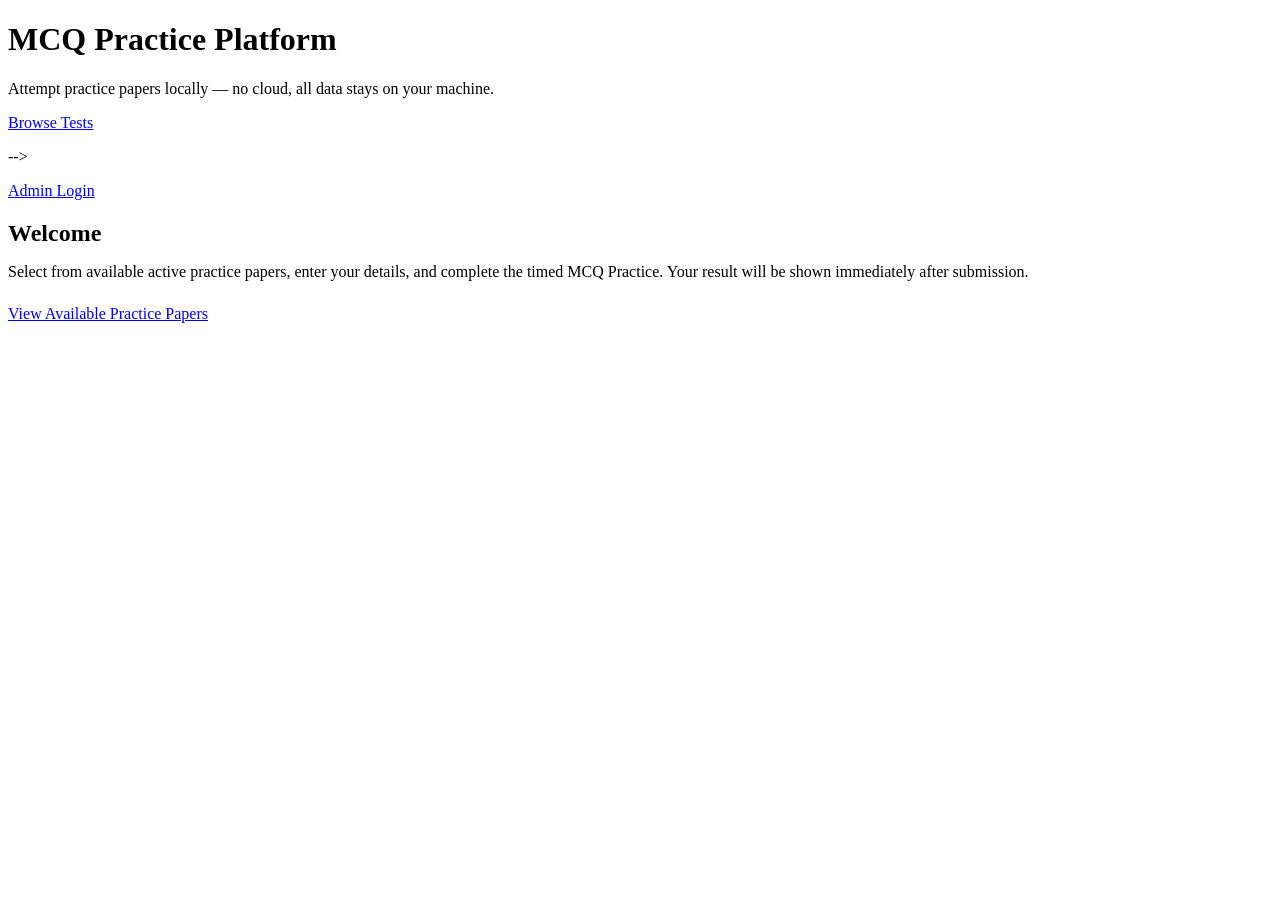
==== public/index.html @ 59b525f4 "first commit" ====
<!DOCTYPE html>
<html lang="en">
<head>
  <meta charset="UTF-8">
  <meta name="viewport" content="width=device-width, initial-scale=1.0">
  <title>MCQ Test Platform</title>
  <link rel="stylesheet" href="/css/style.css">
</head>
<body>
  <header class="site-header">
    <div class="container">
      <h1>MCQ Practice Platform</h1>
      <p>Attempt practice papers locally — no cloud, all data stays on your machine.</p>
      <nav class="nav-links">
        <a href="/tests.html">Browse Tests </a>
        <p> --> </p>
        <a href="/admin/login.html">Admin Login</a>
      </nav>
    </div>
  </header>
  <main class="container">
    <h2 style="margin-bottom:1rem;">Welcome</h2>
    <p style="color:var(--muted);margin-bottom:1.5rem;">
      Select from available active practice papers, enter your details, and complete the timed MCQ Practice.
      Your result will be shown immediately after submission.
    </p>
    <a href="/tests.html" class="btn btn-primary">View Available Practice Papers</a>
  </main>
</body>
</html>
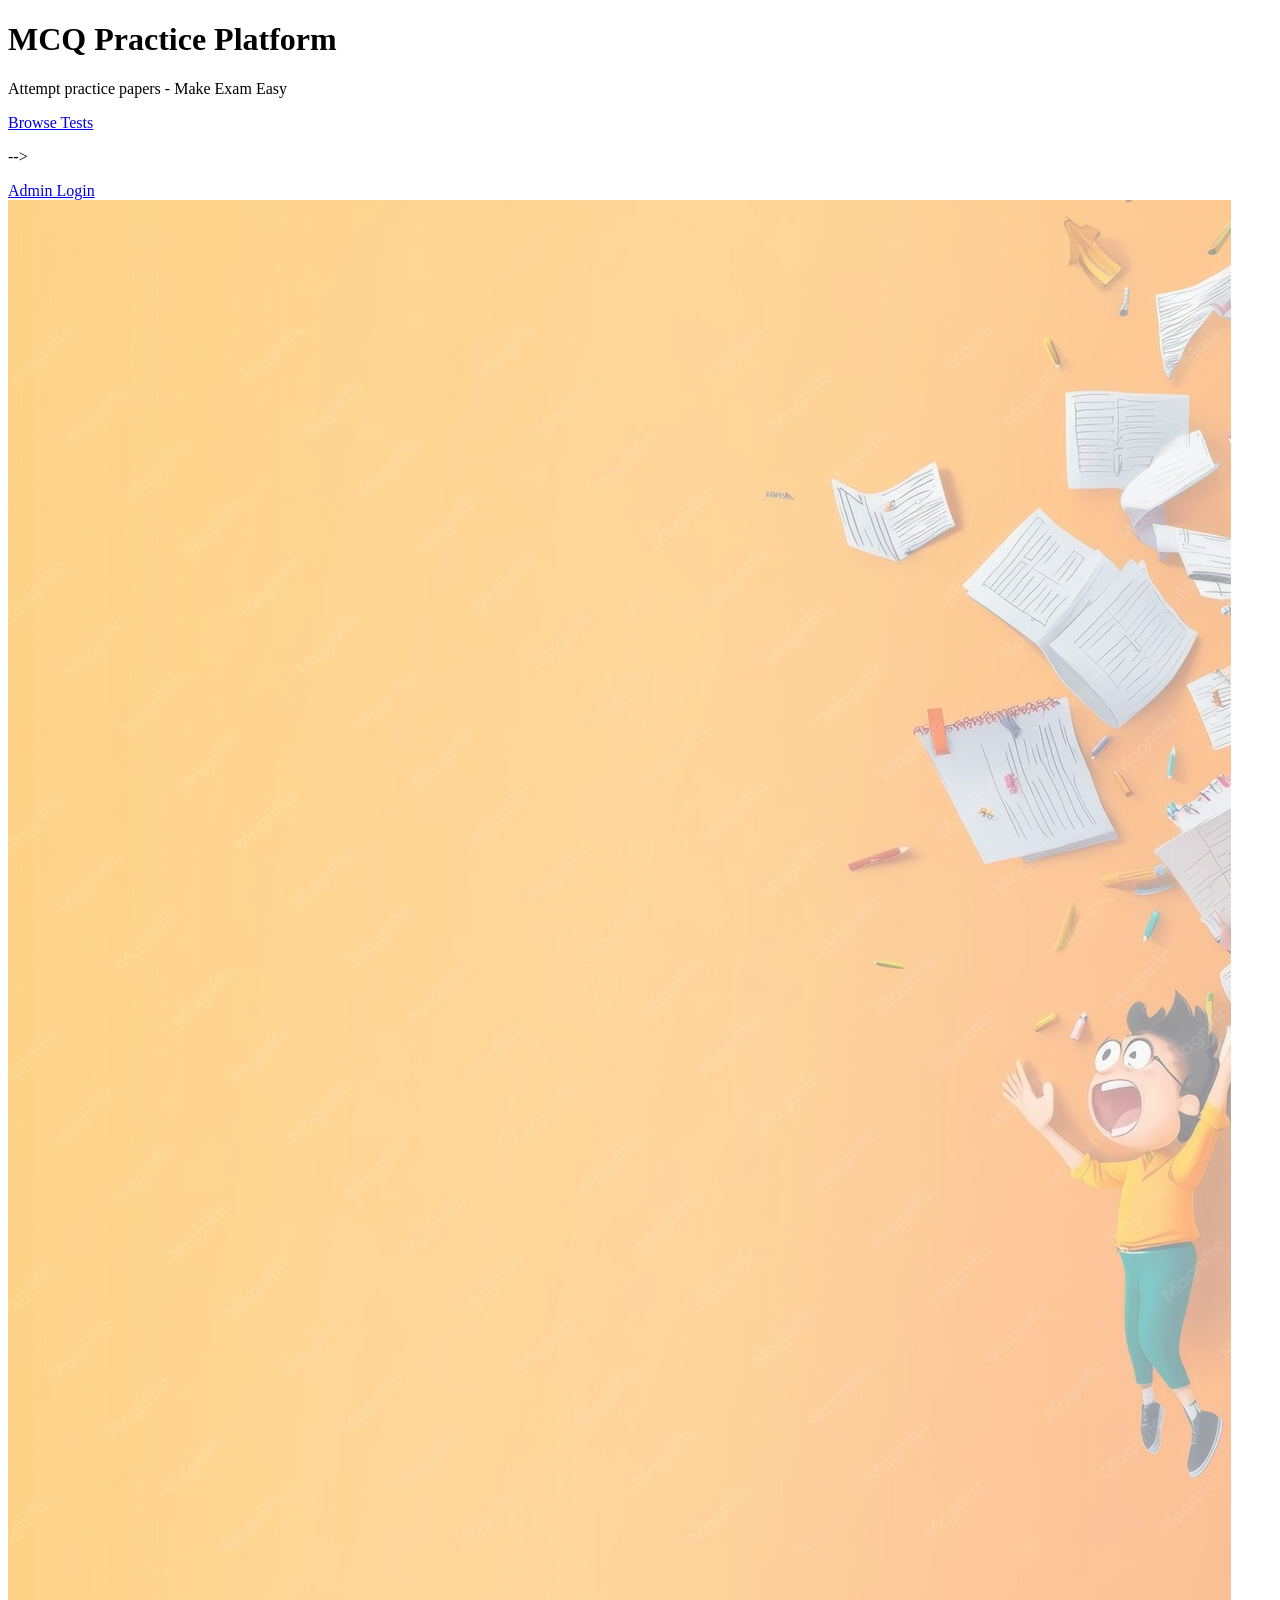
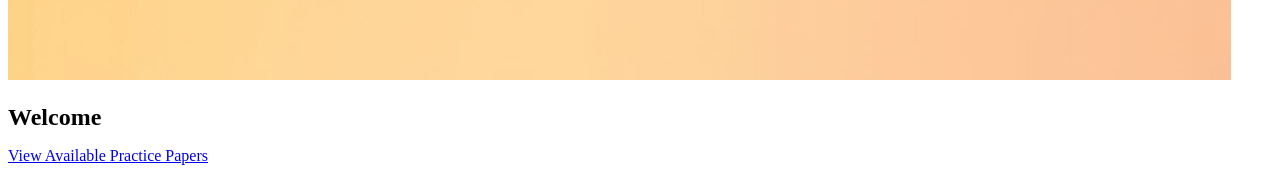
==== commit ac8af81f: "Refactor code structure for improved readability and maintainability" ====
--- a/public/index.html
+++ b/public/index.html
@@ -10,20 +10,19 @@
   <header class="site-header">
     <div class="container">
       <h1>MCQ Practice Platform</h1>
-      <p>Attempt practice papers locally — no cloud, all data stays on your machine.</p>
-      <nav class="nav-links">
-        <a href="/tests.html">Browse Tests </a>
-        <p> --> </p>
-        <a href="/admin/login.html">Admin Login</a>
-      </nav>
-    </div>
+      <p>Attempt practice papers - Make Exam Easy</p>
+    </div>     
   </header>
+  <div class="navbar">
+    <nav class="nav-links">
+      <a href="/tests.html">Browse Tests </a>
+      <p style="color:var(--muted);"> --> </p>
+      <a href="/admin/login.html">Admin Login</a>
+    </nav>
+  </div>
   <main class="container">
+    <img style="position:relative;background-position: center;background-size: cover ; opacity: 0.5;" src="/public/panicking-cartoon-character-with-looming-deadlines-orange-background_1077802-432357.jpg">
     <h2 style="margin-bottom:1rem;">Welcome</h2>
-    <p style="color:var(--muted);margin-bottom:1.5rem;">
-      Select from available active practice papers, enter your details, and complete the timed MCQ Practice.
-      Your result will be shown immediately after submission.
-    </p>
     <a href="/tests.html" class="btn btn-primary">View Available Practice Papers</a>
   </main>
 </body>
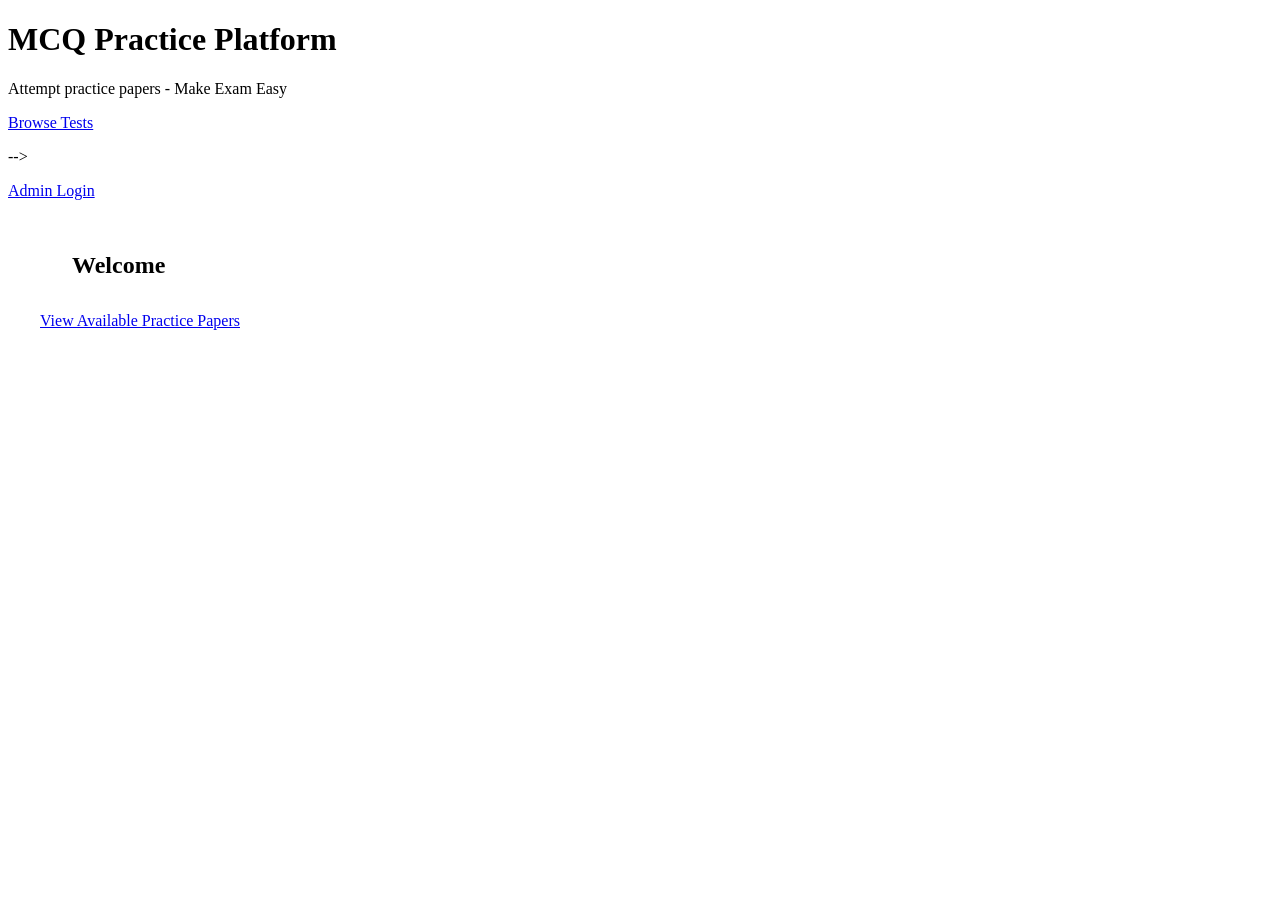
==== commit e35d4af6: "Refactor code structure for improved readability and maintainability" ====
--- a/public/index.html
+++ b/public/index.html
@@ -5,9 +5,9 @@
   <meta name="viewport" content="width=device-width, initial-scale=1.0">
   <title>MCQ Test Platform</title>
   <link rel="stylesheet" href="/css/style.css">
-</head>
+</head> 
 <body>
-  <header class="site-header">
+    <header class="site-header">
     <div class="container">
       <h1>MCQ Practice Platform</h1>
       <p>Attempt practice papers - Make Exam Easy</p>
@@ -20,10 +20,14 @@
       <a href="/admin/login.html">Admin Login</a>
     </nav>
   </div>
+  
   <main class="container">
-    <img style="position:relative;background-position: center;background-size: cover ; opacity: 0.5;" src="/public/panicking-cartoon-character-with-looming-deadlines-orange-background_1077802-432357.jpg">
-    <h2 style="margin-bottom:1rem;">Welcome</h2>
-    <a href="/tests.html" class="btn btn-primary">View Available Practice Papers</a>
+    <div style="background-image: url('https://i.ibb.co/Xkv9WyFH/595b896e-bca6-4af0-a232-8d46363b03f5.jpg');   background-position: center;background-size: cover; position:fixed; width: 100%; height: 100%; opacity: 0.3; padding: 0;border: 0;margin: 0;"></div>
+
+    <h2 style="margin-bottom: 1rem;padding: 2rem;margin-left: 2rem;position: absolute">Welcome</h2>
+    <a href="/tests.html" class="btn btn-primary" style="margin-left: 2rem;position: absolute;margin-top: 7rem">View Available Practice Papers</a>
+    
   </main>
+  
 </body>
 </html>
